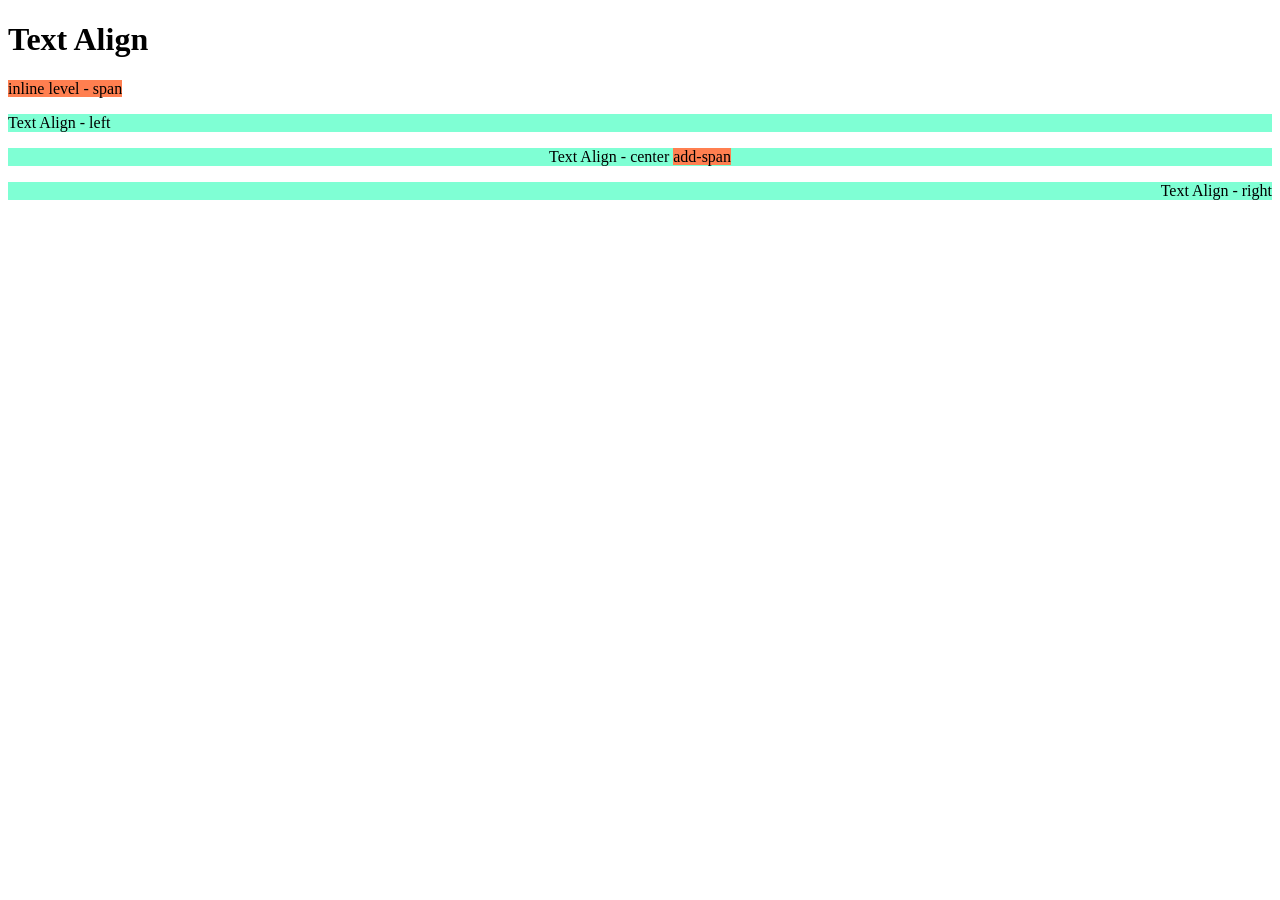
==== CSS/18_text_align.html @ 462a8a5f "2025.08.11" ====
<!DOCTYPE html>
<html lang="en">
<head>
    <meta charset="UTF-8">
    <meta name="viewport" content="width=device-width, initial-scale=1.0">
    <title>Text Align</title>
    <style>
        p {
            background-color: aquamarine;
        }
        span{
            background-color: coral; text-align: center;
        }
        .left {
            text-align: left;
        }
        .center {
            text-align: center;
        }
        .right {
            text-align: right;
        }
    </style>
</head>
<body>
    <h1>Text Align</h1>
    <span>inline level - span</span><br>
    <p class="left">Text Align - left</p>
    <p class="center">Text Align - center <span>add-span</span></p>
    <p class="right">Text Align - right</p>
</body>
</html>
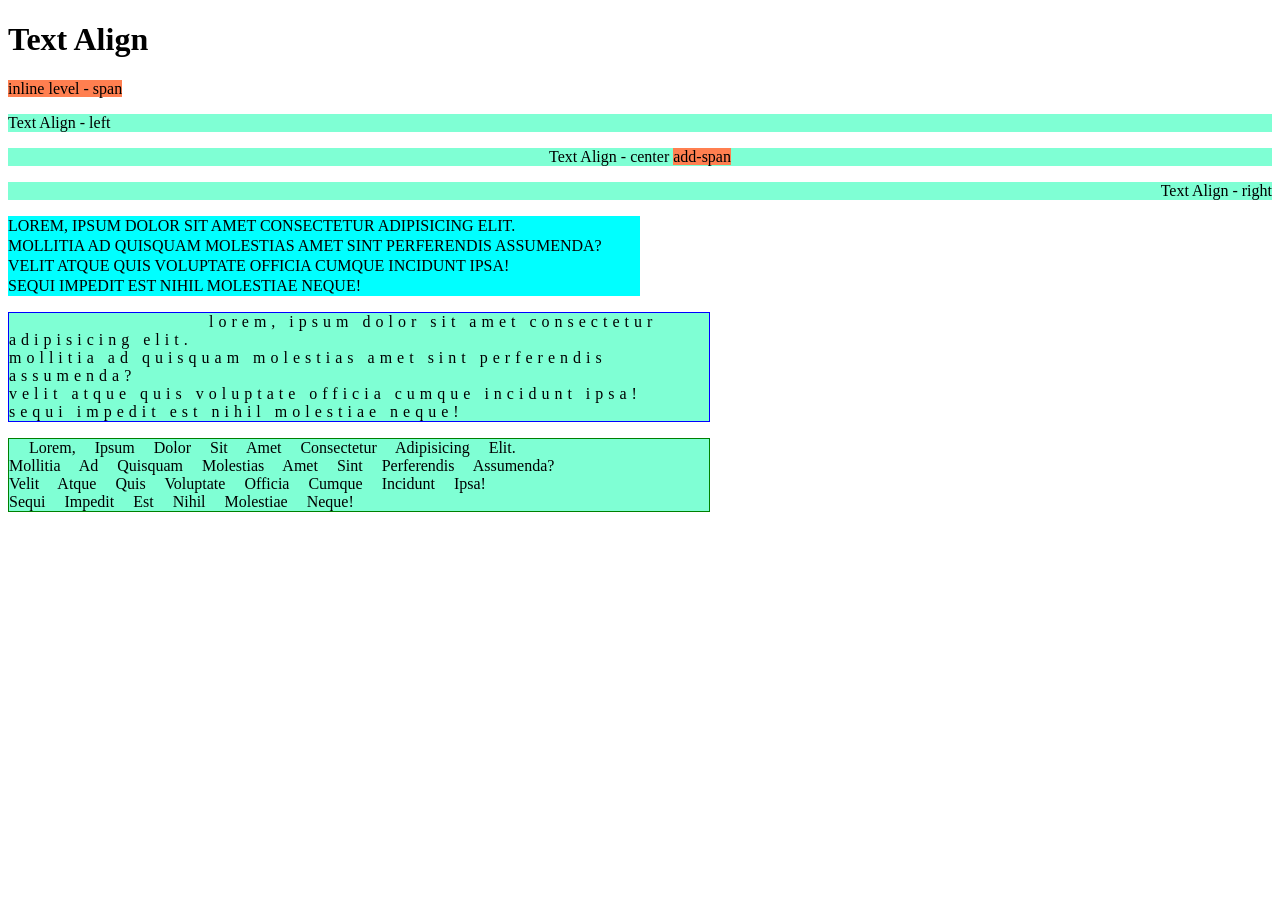
==== commit c88b2252: "2025.08.11" ====
--- a/CSS/18_text_align.html
+++ b/CSS/18_text_align.html
@@ -20,6 +20,28 @@
         .right {
             text-align: right;
         }
+        .justify {
+            text-transform: uppercase; /* 전체 문자 대문자 */
+            text-align: justify;
+            width: 50%;
+            background-color: aqua;
+            line-height: 20px;
+
+        }
+        .letter {
+            text-transform: lowercase; /* 전체 문자 소문자 */
+            width: 700px;
+            border: 1px solid blue;
+            letter-spacing: 5px;
+            text-indent: 200px;
+        }
+        .word {
+            text-transform: capitalize; /* 첫 시작 문자 대문자 */
+            width: 700px;
+            border: 1px solid green;
+            word-spacing: 15px;
+            text-indent: 20px;
+        }
     </style>
 </head>
 <body>
@@ -28,5 +50,23 @@
     <p class="left">Text Align - left</p>
     <p class="center">Text Align - center <span>add-span</span></p>
     <p class="right">Text Align - right</p>
+    <p class="justify">
+        Lorem, ipsum dolor sit amet consectetur adipisicing elit. <br>
+        Mollitia ad quisquam molestias amet sint perferendis assumenda? <br>
+        Velit atque quis voluptate officia cumque incidunt ipsa! <br>
+        Sequi impedit est nihil molestiae neque!
+    </p>
+    <p class="letter">
+        Lorem, ipsum dolor sit amet consectetur adipisicing elit. <br>
+        Mollitia ad quisquam molestias amet sint perferendis assumenda? <br>
+        Velit atque quis voluptate officia cumque incidunt ipsa! <br>
+        Sequi impedit est nihil molestiae neque!
+    </p>
+    <p class="word">
+        Lorem, ipsum dolor sit amet consectetur adipisicing elit. <br>
+        Mollitia ad quisquam molestias amet sint perferendis assumenda? <br>
+        Velit atque quis voluptate officia cumque incidunt ipsa! <br>
+        Sequi impedit est nihil molestiae neque!
+    </p>
 </body>
 </html>
